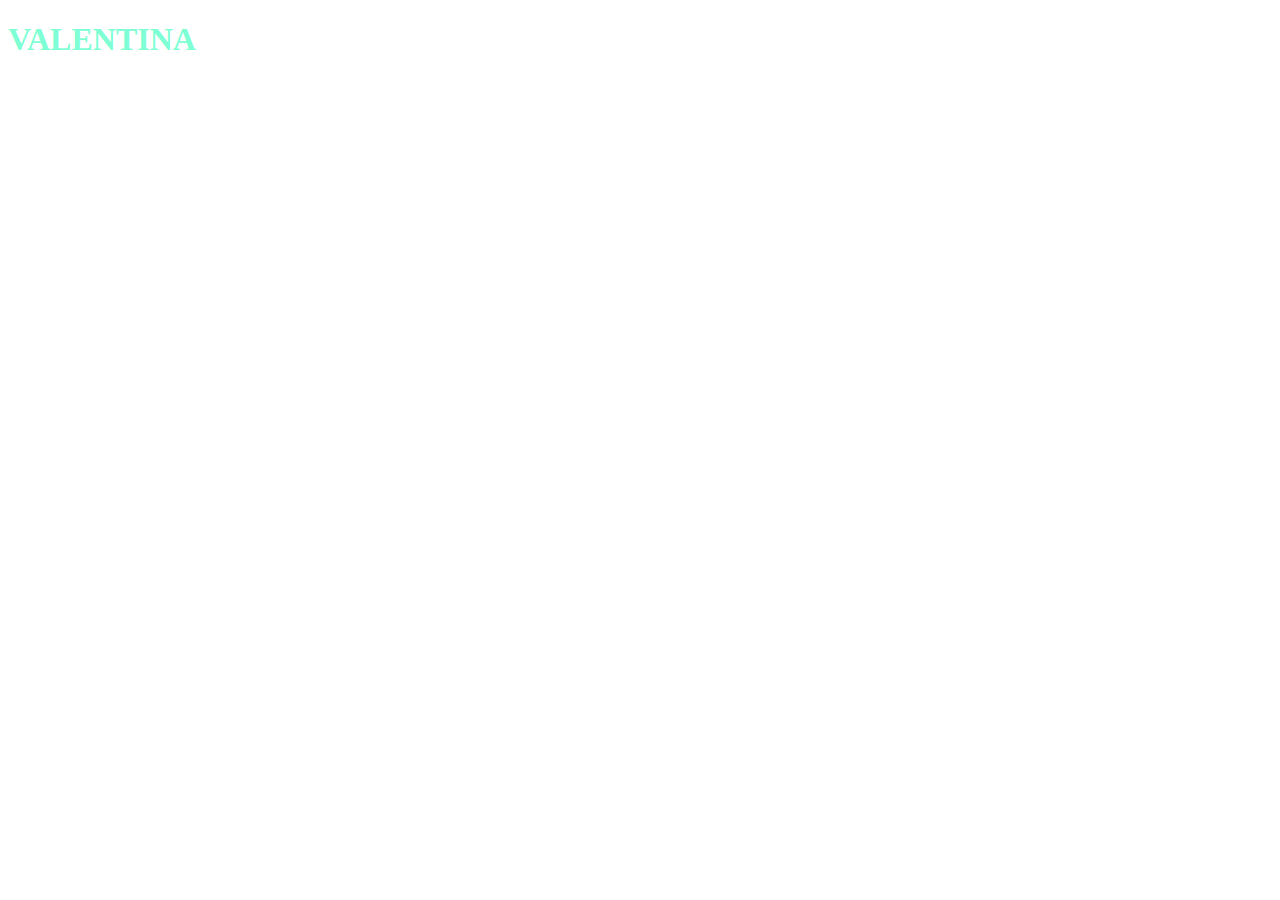
==== INDEX.html @ b95ce643 "estrctura inicial del proyecto" ====
<!DOCTYPE html>
<html lang="en">
<head>
    <meta charset="UTF-8">
    <meta http-equiv="X-UA-Compatible" content="IE=edge">
    <meta name="viewport" content="width=device-width, initial-scale=1.0">
    <title>Blog Valen</title>
    <link rel="stylesheet" href="style.css">
</head>
<body>

    <h1>VALENTINA</h1>
    
</body>
</html>
---- style.css ----
h1{
    color:aquamarine
}
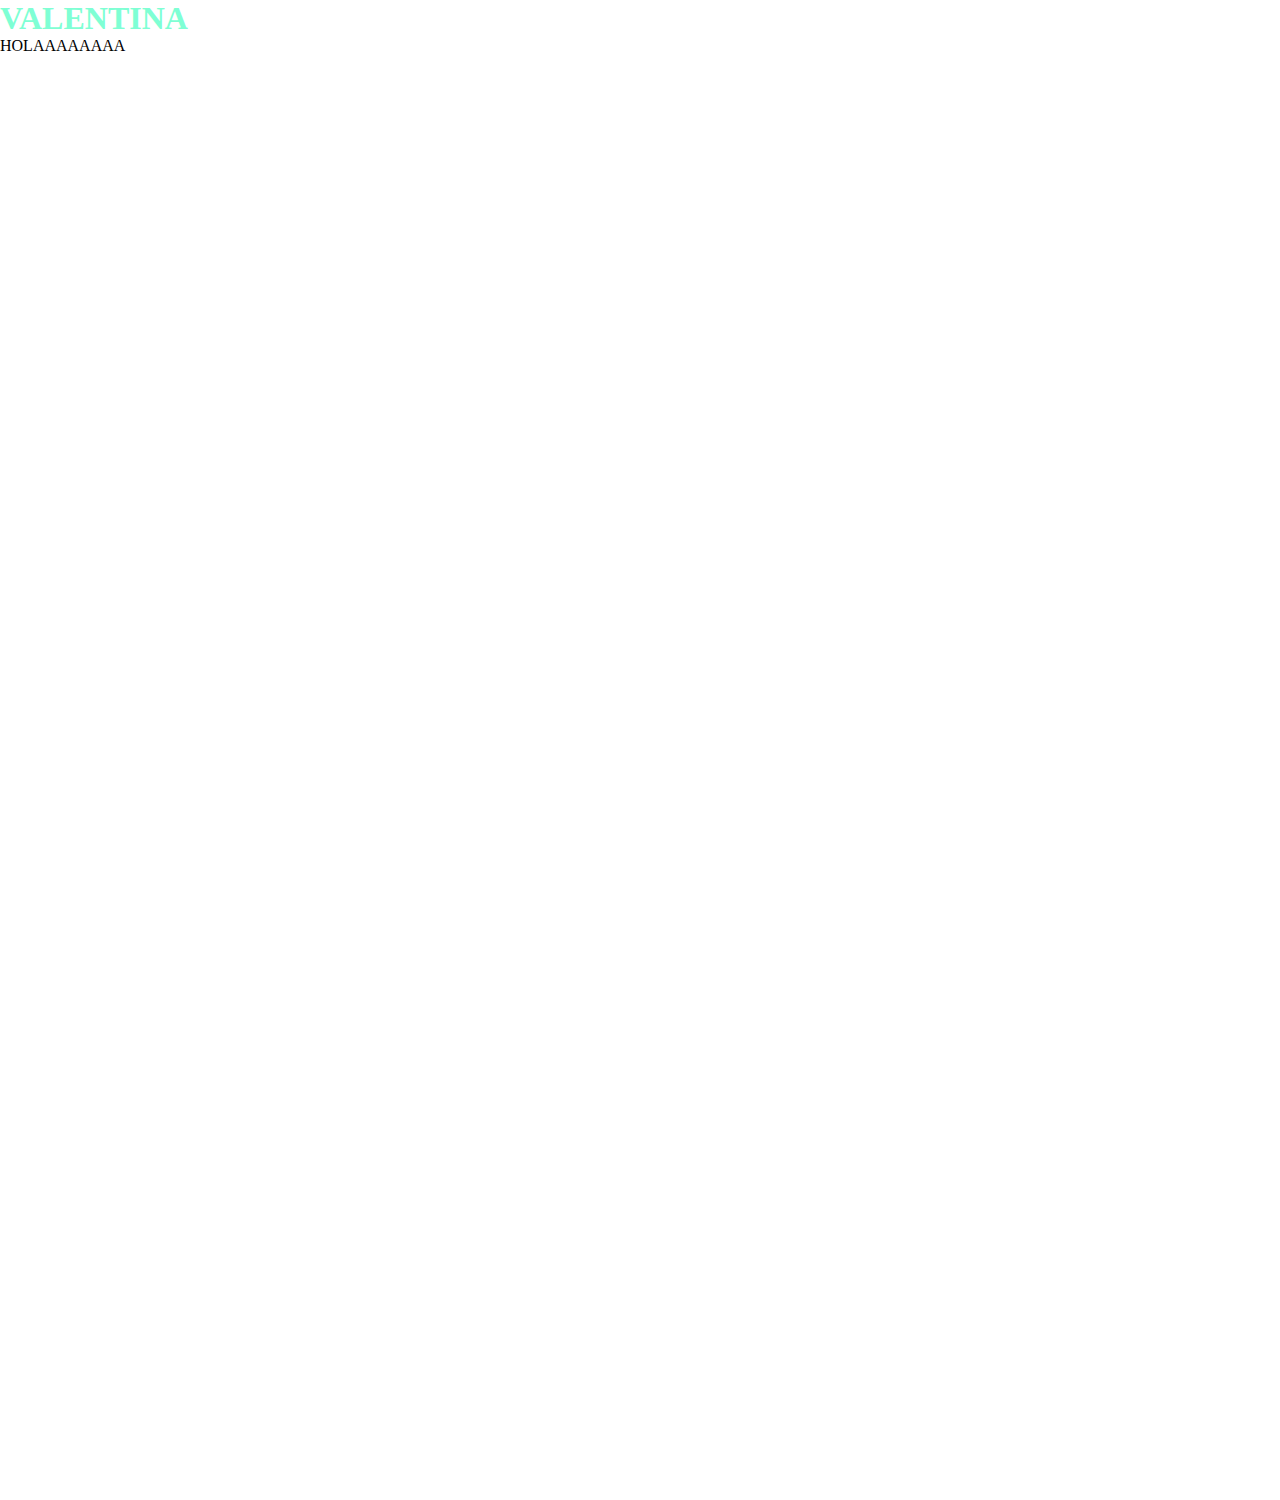
==== commit b9eb58ce: "Solucionando problema del fondo" ====
--- a/INDEX.html
+++ b/INDEX.html
@@ -9,7 +9,11 @@
 </head>
 <body>
 
-    <h1>VALENTINA</h1>
-    
+    <!--<img src="./img/fondo.jpg" alt="fondo de la pagina web">-->
+    <div class="fondo">
+        <h1>VALENTINA</h1>
+        <p>HOLAAAAAAAA</p>
+    </div>
+
 </body>
 </html>--- a/style.css
+++ b/style.css
@@ -1,3 +1,15 @@
+*{
+    margin: 0;
+    padding: 0;
+}
 h1{
     color:aquamarine
+}
+
+.fondo{
+    background-image: url("./img/fondo.jpg");
+    width: 100%;
+    height: 1500px;
+    background-position: center;
+    background-size: cover;
 }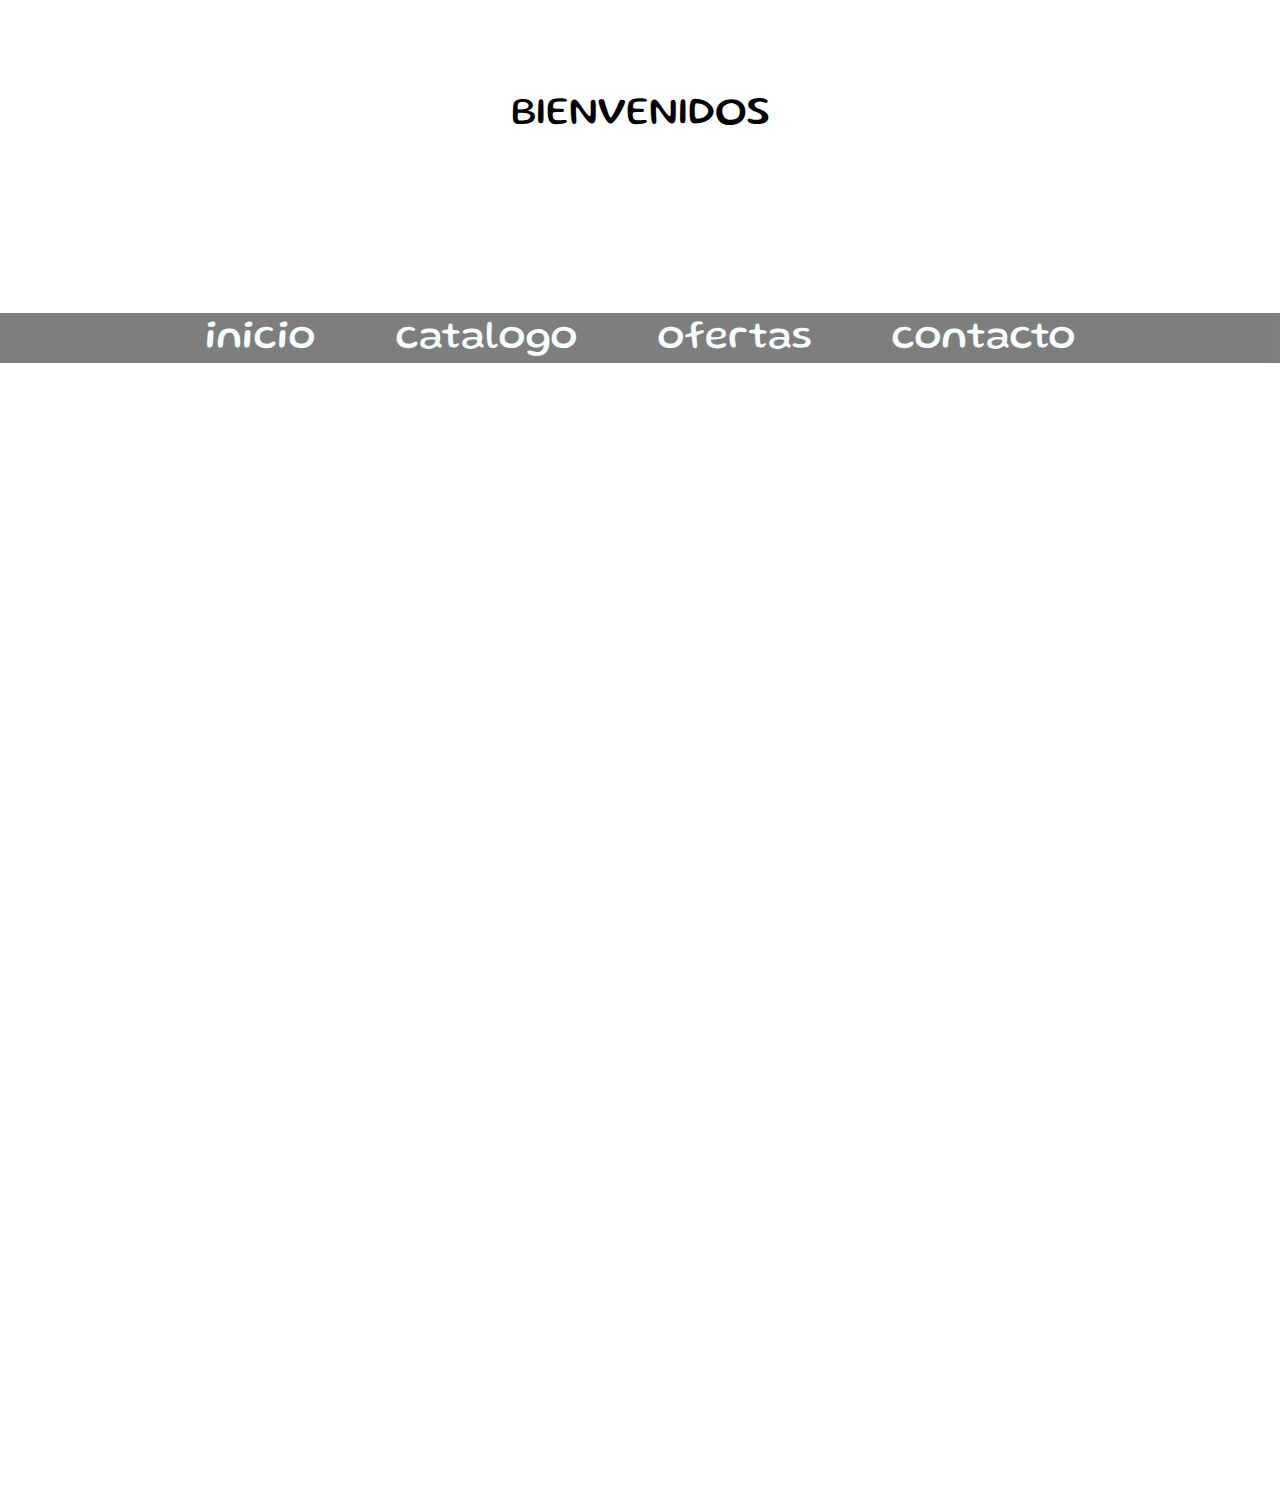
==== commit 3ebbd46c: "boton y menu" ====
--- a/INDEX.html
+++ b/INDEX.html
@@ -6,13 +6,36 @@
     <meta name="viewport" content="width=device-width, initial-scale=1.0">
     <title>Blog Valen</title>
     <link rel="stylesheet" href="style.css">
+
+    <link rel="preconnect" href="https://fonts.googleapis.com">
+<link rel="preconnect" href="https://fonts.gstatic.com" crossorigin>
+<link href="https://fonts.googleapis.com/css2?family=Gluten:wght@500&display=swap" rel="stylesheet">
 </head>
+
+
 <body>
 
     <!--<img src="./img/fondo.jpg" alt="fondo de la pagina web">-->
     <div class="fondo">
-        <h1>VALENTINA</h1>
-        <p>HOLAAAAAAAA</p>
+        <h1>EMMSTORE</h1>
+        <p>BIENVENIDOS</p>
+
+        <div class="botones">
+            <button type="">Ingresar</button>
+            <button type="">Registrarse</button>
+        </div>
+
+        <div class="creando_menu">
+            <nav class="menu_de_navegacion">
+                <ul class="menu_lista">
+                    <li>inicio</li>
+                    <li>catalogo</li>
+                    <li>ofertas</li>
+                    <li>contacto</li>
+                </ul>
+            </nav>
+        </div>
+
     </div>
 
 </body>
--- a/style.css
+++ b/style.css
@@ -3,7 +3,17 @@
     padding: 0;
 }
 h1{
-    color:aquamarine
+    color:rgb(255, 255, 255);
+    text-align: center;
+    font-size: 70px;
+    letter-spacing: 5px;
+    padding-top: 15px;
+}
+
+p{
+    text-align: center;
+    font-size: 40px;
+    margin: 20px 0px 0px 0px;
 }
 
 .fondo{
@@ -12,4 +22,65 @@
     height: 1500px;
     background-position: center;
     background-size: cover;
-}+}
+
+body{
+    font-family: 'Gluten', cursive;
+}
+
+
+
+.menu_lista{
+    display:flex;
+    justify-content: center;
+    align-self: center;
+    
+    
+}
+
+.menu_lista li{
+    padding: 8px 40px 0px 40px;
+    color: azure;
+    font-size: 40px;
+    list-style: none;
+}
+
+.creando_menu{
+    margin-top: 180px;
+    background-color: black;
+    opacity: 0.5;
+    width: 100%;
+    height: 50px;
+}
+
+.menu_lista li:hover{
+    cursor: pointer;
+    text-decoration: underline;
+    -webkit-transform:scale(1.5);
+    transform:scale(1.5);
+}
+
+.botones{
+    display: flex;
+    justify-content: flex-end;
+    position: absolute;
+    top: 20px;
+    right: 20px;
+}
+
+.botones button{
+    padding: 10px;
+    margin: 5px;
+    border-radius: 8px;
+    background-color: transparent;
+    color: white;
+    border:2px solid white;
+    
+}
+
+.botones button:hover{
+    cursor: pointer;
+    color: black;
+    background-color: white;
+}
+
